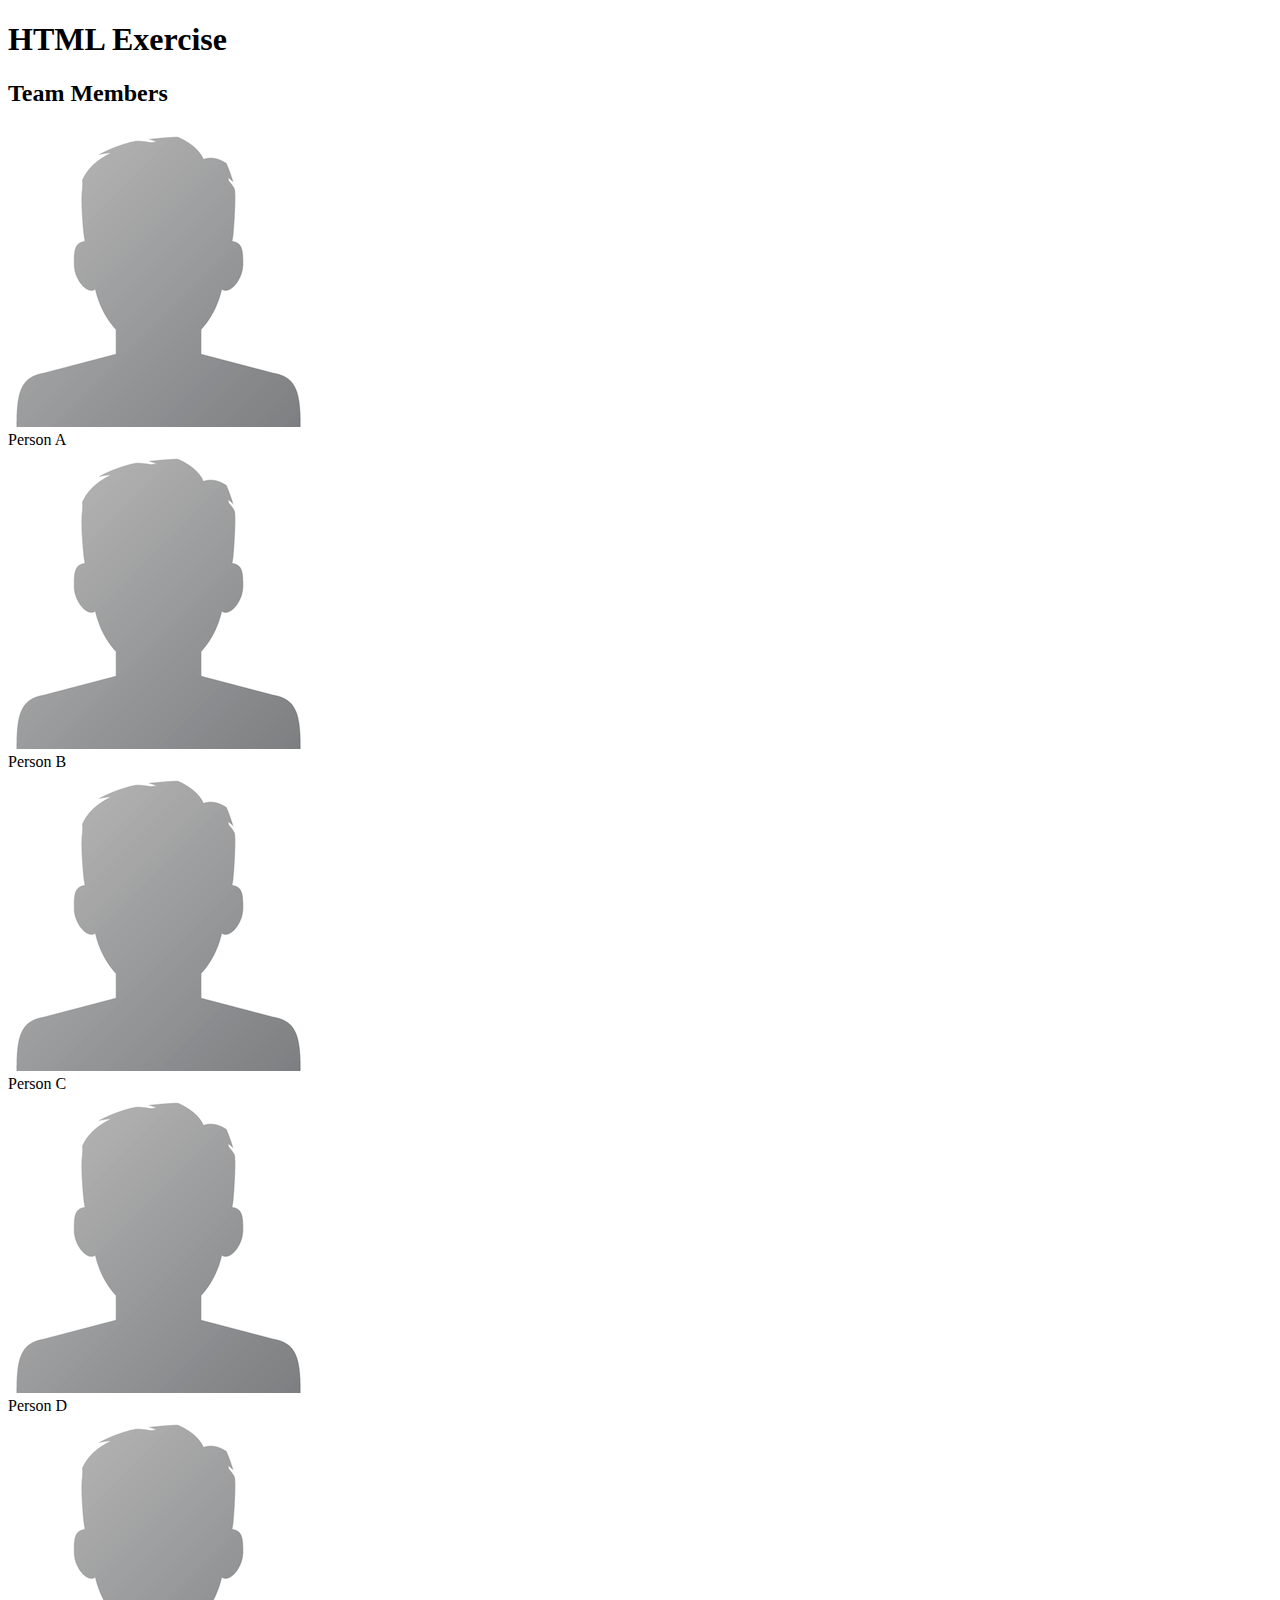
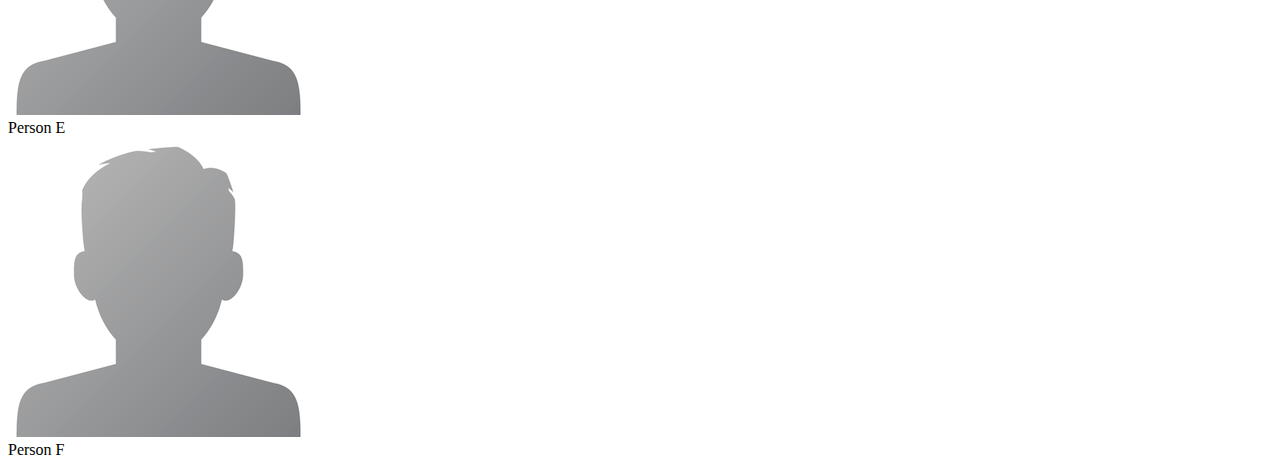
==== index.html @ 64bf1299 "Images & index.html update" ====
<!DOCTYPE html>
<html>
  <head>
    <title>Team Members</title>
    <link rel="stylesheet" type="text/css" href="css/style.css">
  </head>
  <body>

    <h1>HTML Exercise</h1>
    
    <div id="team-members">
      <h2>Team Members</h2>

    
      <div class="member">
        <img src="images/avatar.png">
        <div class="name">
          Person A
        </div>
      </div>

      <div class="member">
        <img src="images/avatar.png">
        <div class="name">
          Person B
        </div>
      </div>

      <div class="member">
        <img src="images/avatar.png">
        <div class="name">
          Person C
        </div>
      </div>

      <div class="member">
        <img src="images/avatar.png">
        <div class="name">
          Person D
        </div>
      </div>

      <div class="member">
        <img src="images/avatar.png">
        <div class="name">
          Person E
        </div>
      </div>

      <div class="member">
        <img src="images/avatar.png">
        <div class="name">
          Person F
        </div>
      </div>

    </div>

  </body>
</html>
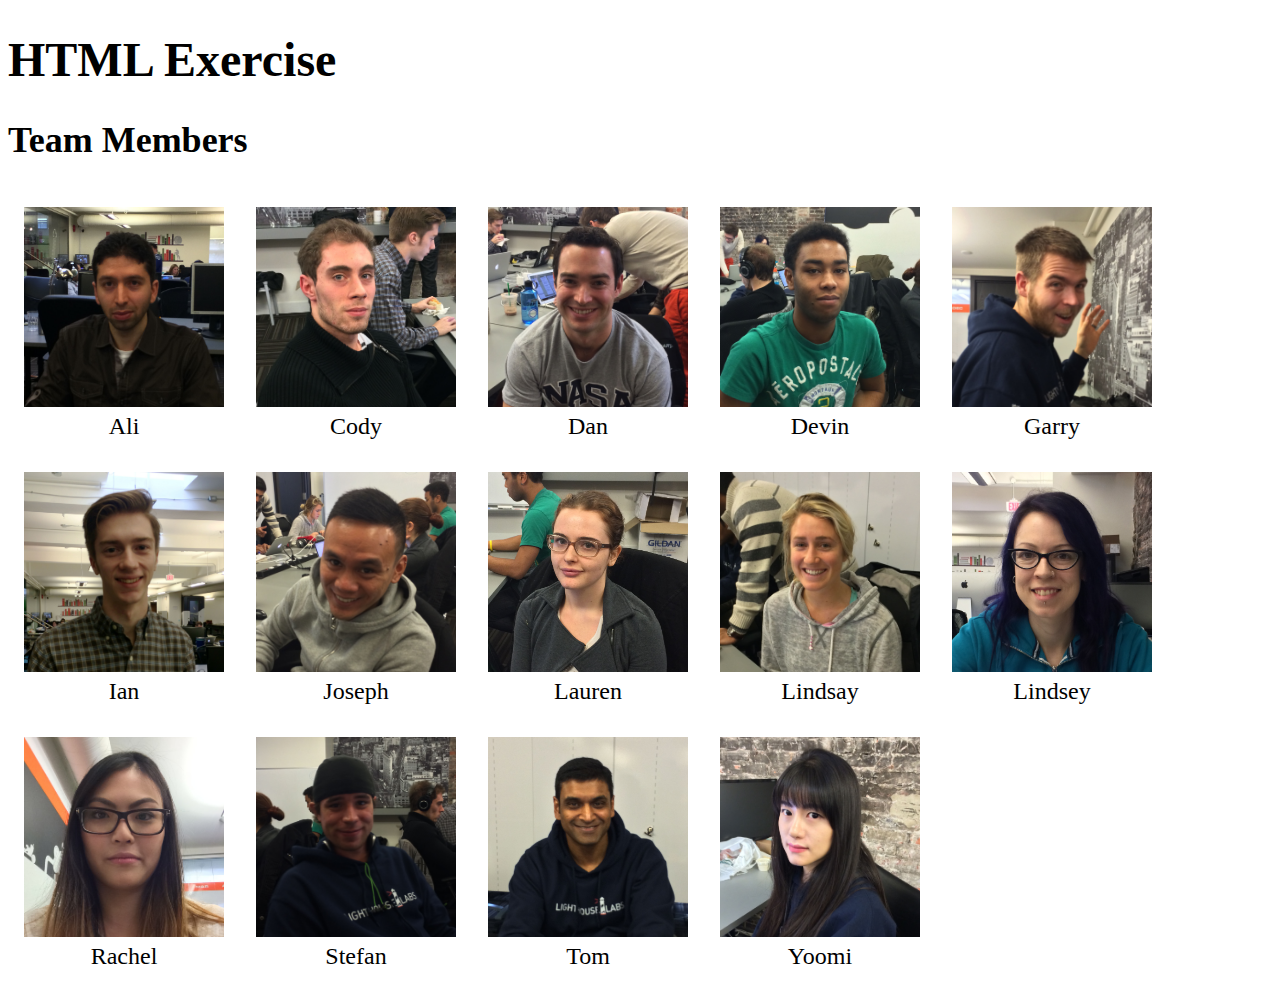
==== commit a3cbca34: "Photos updated" ====
--- a/index.html
+++ b/index.html
@@ -13,44 +13,100 @@
 
     
       <div class="member">
-        <img src="images/avatar.png">
+        <img src="images/ali.jpg">
         <div class="name">
-          Person A
+          Ali
         </div>
       </div>
 
       <div class="member">
-        <img src="images/avatar.png">
+        <img src="images/cody.jpg">
         <div class="name">
-          Person B
+          Cody
         </div>
       </div>
 
       <div class="member">
-        <img src="images/avatar.png">
+        <img src="images/dan.jpg">
         <div class="name">
-          Person C
+          Dan
         </div>
       </div>
 
       <div class="member">
-        <img src="images/avatar.png">
+        <img src="images/devin.jpg">
         <div class="name">
-          Person D
+          Devin
         </div>
       </div>
 
       <div class="member">
-        <img src="images/avatar.png">
+        <img src="images/garry.jpg">
         <div class="name">
-          Person E
+          Garry
         </div>
       </div>
 
       <div class="member">
-        <img src="images/avatar.png">
+        <img src="images/ian.jpg">
         <div class="name">
-          Person F
+          Ian
+        </div>
+      </div>
+
+      <div class="member">
+        <img src="images/joseph.jpg">
+        <div class="name">
+          Joseph
+        </div>
+      </div>
+
+      <div class="member">
+        <img src="images/lauren.jpg">
+        <div class="name">
+          Lauren
+        </div>
+      </div>
+
+      <div class="member">
+        <img src="images/lindsay.jpg">
+        <div class="name">
+          Lindsay
+        </div>
+      </div>
+
+      <div class="member">
+        <img src="images/lindsey.jpg">
+        <div class="name">
+          Lindsey
+        </div>
+      </div>
+
+      <div class="member">
+        <img src="images/rachel.jpg">
+        <div class="name">
+          Rachel
+        </div>
+      </div>
+
+      <div class="member">
+        <img src="images/stefan.jpg">
+        <div class="name">
+          Stefan
+        </div>
+      </div>
+
+      <div class="member">
+        <img src="images/tom.jpg">
+        <div class="name">
+          Tom
+        </div>
+      </div>
+
+      <div class="member">
+        <img src="images/yoomi.jpg">
+        <div class="name">
+          Yoomi
         </div>
       </div>
 
--- a/css/style.css
+++ b/css/style.css
@@ -0,0 +1,17 @@
+body {
+  font-family: 100% Verdana, sans-serif;
+  font-size: 1.5em; }
+
+#team-members {
+  clear: both; }
+
+#team-members .member {
+  float: left;
+  /*border: 1px solid gray;*/
+  margin: 10px;
+  padding: 6px; }
+  #team-members .member img {
+    width: 200px;
+    height: 200px; }
+  #team-members .member .name {
+    text-align: center; }
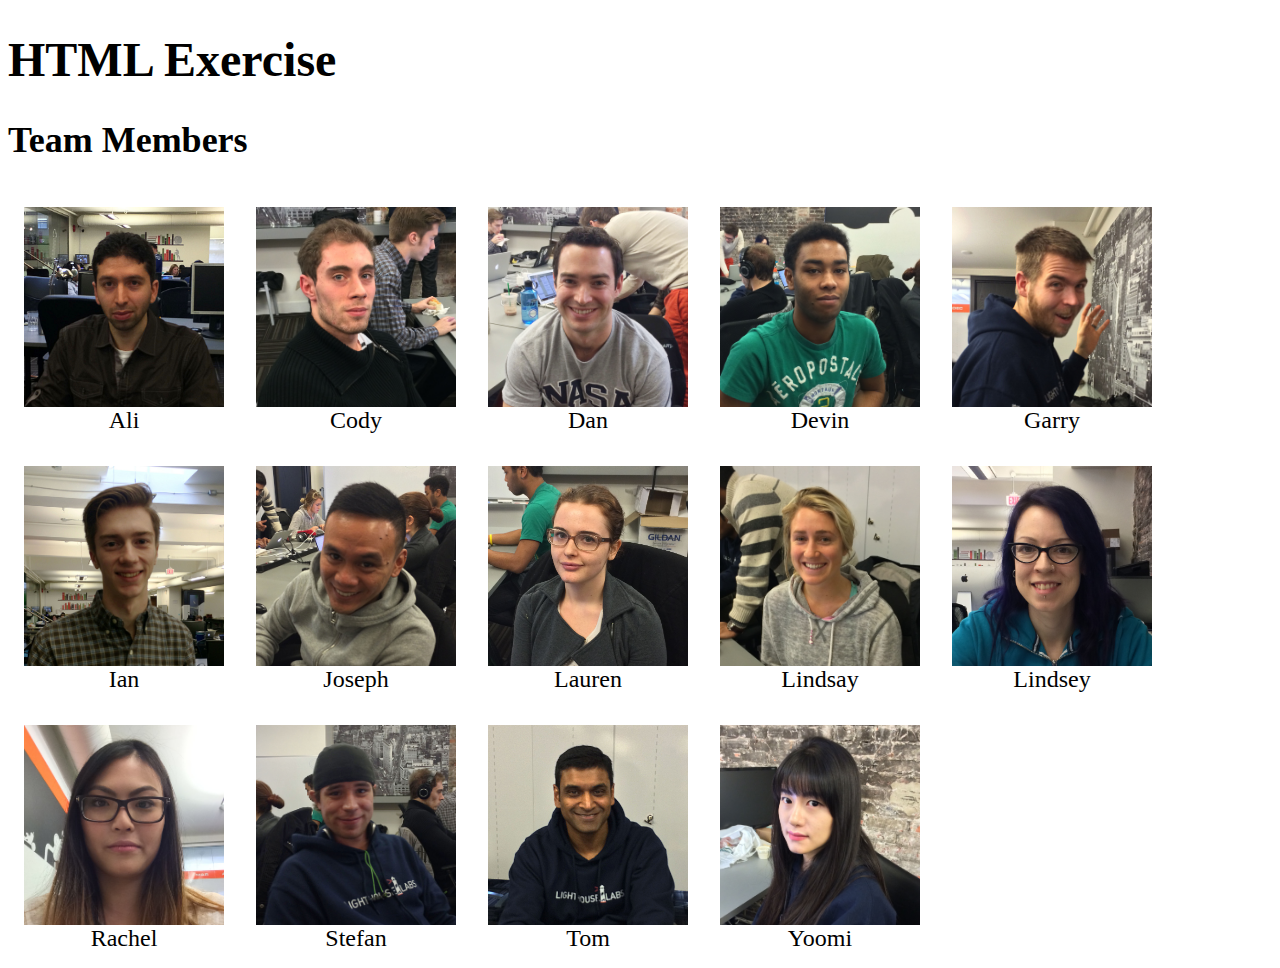
==== commit cba86023: "hover states added" ====
--- a/index.html
+++ b/index.html
@@ -13,98 +13,140 @@
 
     
       <div class="member">
-        <img src="images/ali.jpg">
+          <div class="wrap">
+            <img class="alt" src="images/ali.jpg">     
+            <img src="images/ali-hover.jpg">
+          </div>
         <div class="name">
           Ali
         </div>
       </div>
 
       <div class="member">
-        <img src="images/cody.jpg">
+          <div class="wrap">
+            <img class="alt" src="images/cody.jpg">     
+            <img src="images/cody-hover.jpg">
+          </div>
         <div class="name">
           Cody
         </div>
       </div>
 
       <div class="member">
-        <img src="images/dan.jpg">
+          <div class="wrap">
+            <img class="alt" src="images/dan.jpg">     
+            <img src="images/dan-hover.jpg">
+          </div>
         <div class="name">
           Dan
         </div>
       </div>
 
       <div class="member">
-        <img src="images/devin.jpg">
+          <div class="wrap">
+            <img class="alt" src="images/devin.jpg">     
+            <img src="images/devin-hover.jpg">
+          </div>
         <div class="name">
           Devin
         </div>
       </div>
 
       <div class="member">
-        <img src="images/garry.jpg">
+          <div class="wrap">
+            <img class="alt" src="images/garry.jpg">     
+            <img src="images/garry-hover.jpg">
+          </div>
         <div class="name">
           Garry
         </div>
       </div>
 
       <div class="member">
-        <img src="images/ian.jpg">
+          <div class="wrap">
+            <img class="alt" src="images/ian.jpg">     
+            <img src="images/ian-hover.jpg">
+          </div>
         <div class="name">
           Ian
         </div>
       </div>
 
       <div class="member">
-        <img src="images/joseph.jpg">
+          <div class="wrap">
+            <img class="alt" src="images/joseph.jpg">     
+            <img src="images/joseph-hover.jpg">
+          </div>
         <div class="name">
           Joseph
         </div>
       </div>
 
       <div class="member">
-        <img src="images/lauren.jpg">
+          <div class="wrap">
+            <img class="alt" src="images/lauren.jpg">     
+            <img src="images/lauren-hover.jpg">
+          </div>
         <div class="name">
           Lauren
         </div>
       </div>
 
       <div class="member">
-        <img src="images/lindsay.jpg">
+          <div class="wrap">
+            <img class="alt" src="images/lindsay.jpg">     
+            <img src="images/lindsay-hover.jpg">
+          </div>
         <div class="name">
           Lindsay
         </div>
       </div>
 
       <div class="member">
-        <img src="images/lindsey.jpg">
+          <div class="wrap">
+            <img class="alt" src="images/lindsey.jpg">     
+            <img src="images/lindsey-hover.jpg">
+          </div>
         <div class="name">
           Lindsey
         </div>
       </div>
 
       <div class="member">
-        <img src="images/rachel.jpg">
+          <div class="wrap">
+            <img class="alt" src="images/rachel.jpg">     
+            <img src="images/rachel-hover.jpg">
+          </div>
         <div class="name">
           Rachel
         </div>
       </div>
 
       <div class="member">
-        <img src="images/stefan.jpg">
+          <div class="wrap">
+            <img class="alt" src="images/stefan.jpg">     
+            <img src="images/stefan-hover.jpg">
+          </div>
         <div class="name">
           Stefan
         </div>
       </div>
 
       <div class="member">
-        <img src="images/tom.jpg">
+          <div class="wrap">
+            <img class="alt" src="images/tom.jpg">     
+            <img src="images/tom-hover.jpg">
+          </div>
         <div class="name">
           Tom
         </div>
       </div>
 
       <div class="member">
-        <img src="images/yoomi.jpg">
+          <div class="wrap">
+            <img class="alt" src="images/yoomi.jpg">     
+            <img src="images/yoomi-hover.jpg">
+          </div>
         <div class="name">
           Yoomi
         </div>
--- a/css/style.css
+++ b/css/style.css
@@ -4,14 +4,21 @@
 
 #team-members {
   clear: both; }
-
-#team-members .member {
-  float: left;
-  /*border: 1px solid gray;*/
-  margin: 10px;
-  padding: 6px; }
-  #team-members .member img {
+  #team-members .member {
+    float: left;
+    /*border: 1px solid gray;*/
+    margin: 10px;
+    padding: 6px; }
+  #team-members img {
     width: 200px;
     height: 200px; }
-  #team-members .member .name {
+  #team-members .wrap {
+    width: 200px;
+    height: 200px; }
+  #team-members .name {
     text-align: center; }
+
+.alt {
+  position: absolute; }
+  .alt:hover {
+    opacity: 0; }
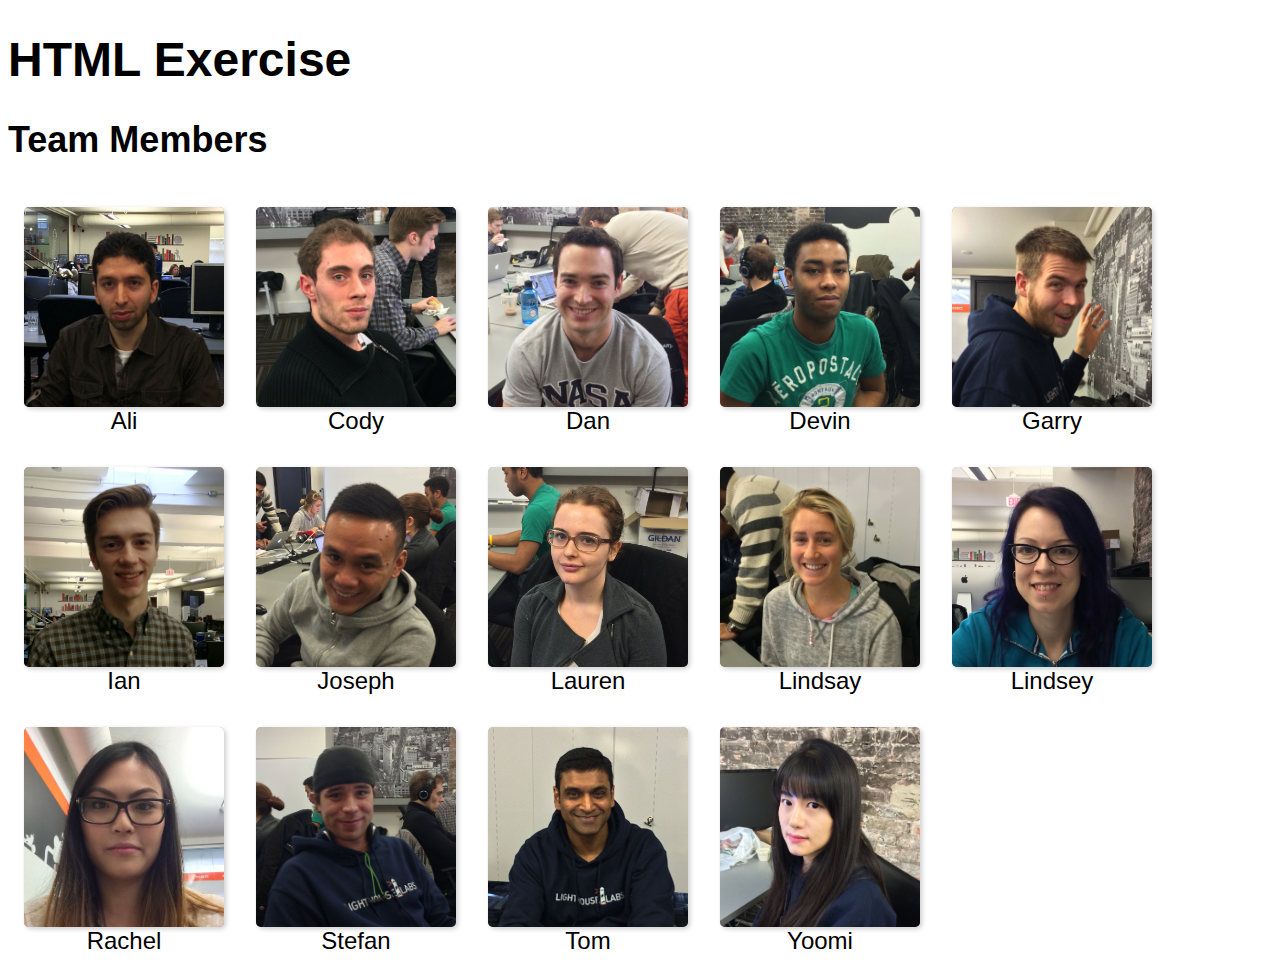
==== commit 9be25bb3: "Bio for Rachel created" ====
--- a/index.html
+++ b/index.html
@@ -113,10 +113,10 @@
       </div>
 
       <div class="member">
-          <div class="wrap">
+          <a href="rachel.html"><div class="wrap">
             <img class="alt" src="images/rachel.jpg">     
             <img src="images/rachel-hover.jpg">
-          </div>
+          </div></a>
         <div class="name">
           Rachel
         </div>
--- a/css/style.css
+++ b/css/style.css
@@ -1,5 +1,5 @@
 body {
-  font-family: 100% Verdana, sans-serif;
+  font: 100% Verdana, sans-serif;
   font-size: 1.5em; }
 
 #team-members {
@@ -11,14 +11,30 @@
     padding: 6px; }
   #team-members img {
     width: 200px;
-    height: 200px; }
+    height: 200px;
+    border-radius: 5px;
+    box-shadow: 2px 2px 5px rgba(0, 0, 0, 0.1); }
   #team-members .wrap {
     width: 200px;
     height: 200px; }
+    #team-members .wrap .alt {
+      position: absolute; }
+      #team-members .wrap .alt:hover {
+        opacity: 0; }
   #team-members .name {
     text-align: center; }
 
-.alt {
-  position: absolute; }
-  .alt:hover {
-    opacity: 0; }
+#container {
+  width: 800px;
+  margin: 0 auto; }
+  #container img {
+    width: 200px;
+    height: 280px;
+    margin-right: 20px;
+    float: left;
+    border-radius: 5px;
+    box-shadow: 2px 2px 5px rgba(0, 0, 0, 0.1); }
+  #container h1 {
+    font-weight: lighter; }
+  #container p {
+    font-size: 0.7em; }
